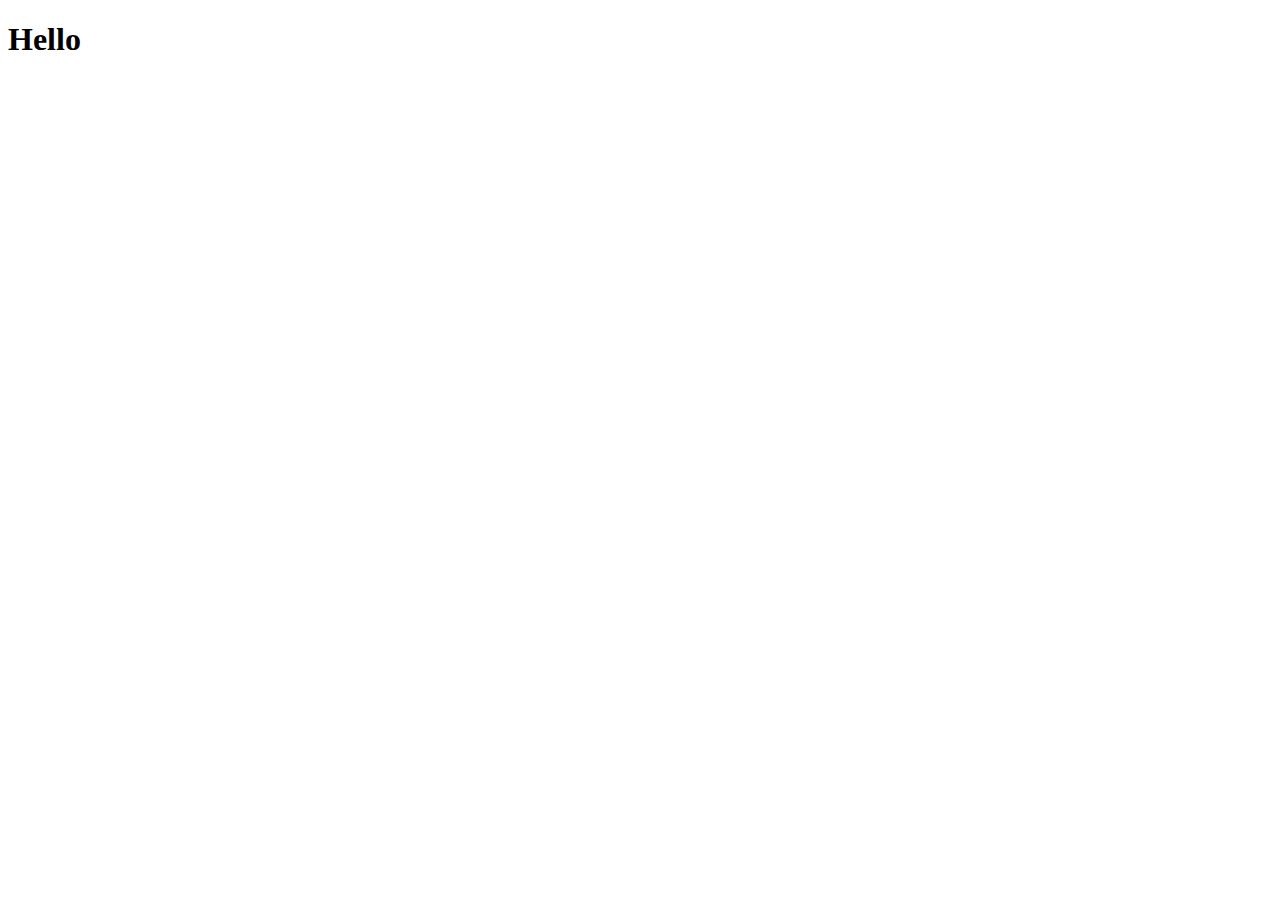
==== index.html @ a2854eed "initial commit: setup and comments" ====
<!DOCTYPE html>
<html lang="en">
<head>
    <meta charset="UTF-8">
    <meta http-equiv="X-UA-Compatible" content="IE=edge">
    <meta name="viewport" content="width=device-width, initial-scale=1.0">
    <title>Js-Fizzbuzz</title>

    <link rel="stylesheet" href="./assets/css/style.css">
</head>
<body>
    <h1>Hello</h1>


    <script src="./assets/js/main.js"></script>
</body>
</html>
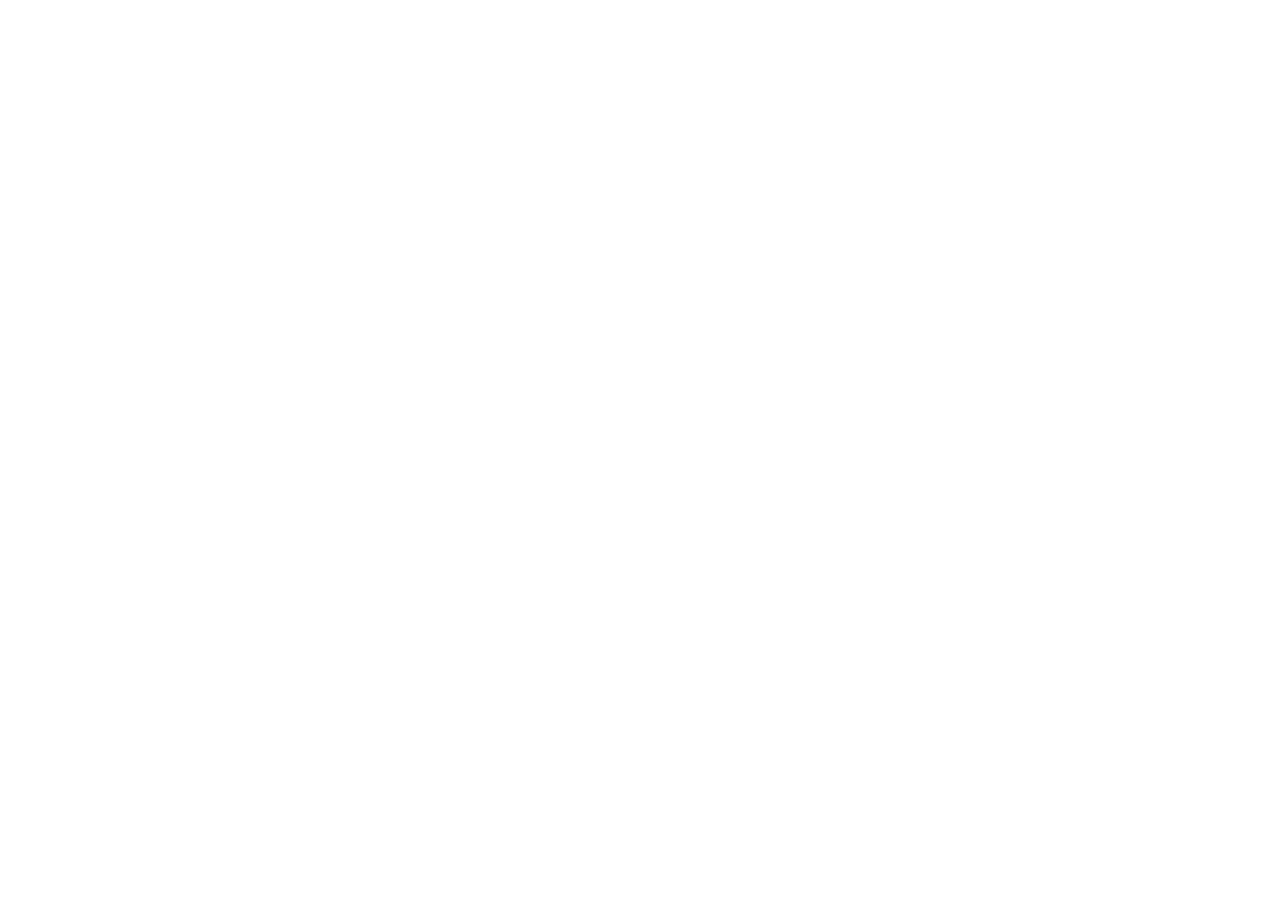
==== commit 18b15385: "add for loop and if statement" ====
--- a/index.html
+++ b/index.html
@@ -9,7 +9,7 @@
     <link rel="stylesheet" href="./assets/css/style.css">
 </head>
 <body>
-    <h1>Hello</h1>
+
 
 
     <script src="./assets/js/main.js"></script>
